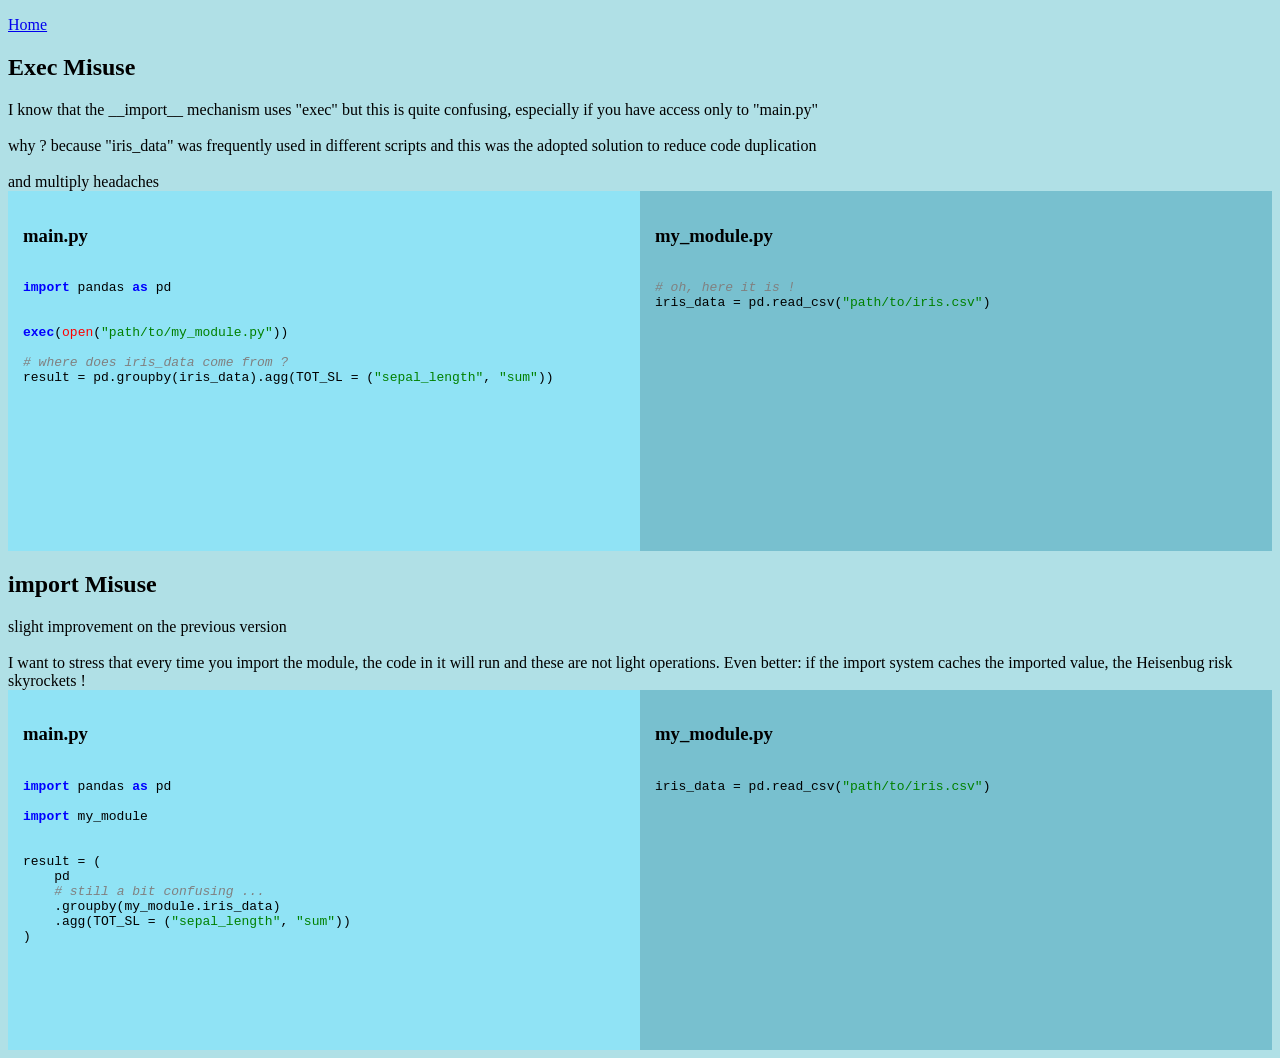
==== programming_crimes.html @ 82d040d2 "add multiple pages and css" ====
<!DOCTYPE html>
<html lang="en">
<head>
    <meta charset="UTF-8">
    <title>Guido Beggiato's GH Page</title>
    <link rel="stylesheet" href="styles.css">

    <!-- <style> -->
    <!--     .container { -->
    <!--         display: flex; -->
    <!--         width: 100%; -->
    <!--         height: 40vh; -->
    <!--     } -->
    <!--     .column { -->
    <!--         flex: 1; -->
    <!--         padding: 15px; -->
    <!--         overflow-y: auto; -->
    <!--     } -->
    <!--     .left-column { -->
    <!--         background-color: #f0f0f0; -->
    <!--     } -->
    <!--     .right-column { -->
    <!--         background-color: #e0e0e0; -->
    <!--     } -->
    <!--     .keyword { color: blue; font-weight: bold; } -->
    <!--     .string { color: green; } -->
    <!--     .comment { color: gray; font-style: italic; } -->
    <!--     .function { color: red; } -->
    <!-- </style> -->

</head>

<body>
    <p><a href="index.html">Home</a></p>

    <h2>Exec Misuse</h2>
    I know that the __import__ mechanism uses "exec" but this is quite
    confusing, especially if you have access only to "main.py"
    <br>
    <br>
    why ? because "iris_data" was frequently used in different scripts and
    this was the adopted solution to reduce code duplication
    <br>
    <br>
    and multiply headaches
    <div class="container">

        <div class="column left-column">
            <h3>main.py</h3>
            <pre><code>
<span class="keyword">import</span> pandas <span class="keyword">as</span> pd


<span class="keyword">exec</span>(<span class="function">open</span>(<span class="string">"path/to/my_module.py"</span>))

<span class="comment"># where does iris_data come from ?</span>
result = pd.groupby(iris_data).agg(TOT_SL = (<span class="string">"sepal_length"</span>, <span class="string">"sum"</span>))
            </code></pre>
        </div>

        <div class="column right-column">
            <h3>my_module.py</h3>
            <pre><code>
<span class="comment"># oh, here it is !</span>
iris_data = pd.read_csv(<span class="string">"path/to/iris.csv"</span>)
            </code></pre>
        </div>

    </div>


    <h2>import Misuse</h2>
    slight improvement on the previous version
    <br>
    <br>
    I want to stress that every time you import the module, the code in it will
    run and these are not light operations. Even better: if the import system
    caches the imported value, the Heisenbug risk skyrockets !
    <div class="container">

        <div class="column left-column">
            <h3>main.py</h3>
            <pre><code>
<span class="keyword">import</span> pandas <span class="keyword">as</span> pd

<span class="keyword">import</span> my_module


result = (
    pd
    <span class="comment"># still a bit confusing ...</span>
    .groupby(my_module.iris_data)
    .agg(TOT_SL = (<span class="string">"sepal_length"</span>, <span class="string">"sum"</span>))
)
            </code></pre>
        </div>

        <div class="column right-column">
            <h3>my_module.py</h3>
            <pre><code>
iris_data = pd.read_csv(<span class="string">"path/to/iris.csv"</span>)
            </code></pre>
        </div>

    </div>

</body>

<!-- <!DOCTYPE html> -->
<!-- <html lang="en"> -->
<!-- <head> -->
<!--     <meta charset="UTF-8"> -->
<!--     <title>Two-Column Python Code</title> -->
<!-- </head> -->
<!-- <body> -->




<!-- </body> -->

<!-- </html> -->
<!---->
<!-- <!DOCTYPE html> -->
<!-- <html lang="en"> -->
<!-- <head> -->
<!--     <meta charset="UTF-8"> -->
<!--     <title>Two-Column Python Code</title> -->
<!--     <style> -->
<!--         .container { -->
<!--             display: flex; -->
<!--             width: 100%; -->
<!--             height: 100vh; -->
<!--         } -->
<!--         .column { -->
<!--             flex: 1; -->
<!--             padding: 15px; -->
<!--             overflow-y: auto; -->
<!--         } -->
<!--         .left-column { -->
<!--             background-color: #f0f0f0; -->
<!--         } -->
<!--         .right-column { -->
<!--             background-color: #e0e0e0; -->
<!--         } -->
<!--         .keyword { color: blue; font-weight: bold; } -->
<!--         .string { color: green; } -->
<!--         .comment { color: gray; font-style: italic; } -->
<!--         .function { color: red; } -->
<!--     </style> -->
<!-- </head> -->
<!-- <body> -->
<!---->
<!--     <h2>the single column section</h2> -->
<!--     this is what happened -->
<!---->
<!--     <div class="container"> -->
<!---->
<!--         <div class="column left-column"> -->
            <!-- Add your first column content here -->
<!---->
<!--             <h2>my_module.py</h2> -->
<!--             <p>the file containing stuff</p> -->
<!---->
<!--             <pre><code> -->
<!-- <span class="keyword">def</span> <span class="function">example_function</span>(): -->
<!--     <span class="comment"># This is a comment</span> -->
<!--     <span class="keyword">print</span>(<span class="string">"Hello, World!"</span>) -->
<!--             </code></pre> -->
<!---->
<!---->
<!---->
<!--         </div> -->
<!---->
<!--         <div class="column right-column"> -->
<!--             <h2>main.py</h2> -->
<!--             <p>the main file</p> -->
<!---->
<!--             <pre><code> -->
<!-- <span class="keyword">from</span> my_module <span class="keyword">import</span> example_function -->
<!---->
<!---->
<!-- <span class="keyword">if</span> __name__ == <span class="string">"__main__"</span>: -->
<!--     <span class="function">example_function</span>() -->
<!--             </code></pre> -->
<!--         </div> -->
<!--     </div> -->
<!-- </body> -->
<!-- </html> -->
<!---->
<!-- <!DOCTYPE html> -->
<!-- <html lang="en"> -->
<!-- <head> -->
<!--     <meta charset="UTF-8"> -->
<!--     <title>Python Code Highlight</title> -->
<!--     <style> -->
<!--         .keyword { color: blue; font-weight: bold; } -->
<!--         .string { color: green; } -->
<!--         .comment { color: gray; font-style: italic; } -->
<!--         .function { color: red; } -->
<!--         pre { -->
<!--             background-color: #f4f4f4; -->
<!--             padding: 15px; -->
<!--             border-radius: 5px; -->
<!--             overflow-x: auto; -->
<!--         } -->
<!--     </style> -->
<!-- </head> -->
<!-- <body> -->
<!--     some introduction text -->
<!--     <pre> -->
<!--     <h1> -->
<!--     the first file -->
<!--     </h1> -->
<!--     <code> -->
<!---->
<!-- <span class="keyword">def</span> <span class="function">example_function</span>(): -->
<!--     <span class="comment"># This is a comment</span> -->
<!--     <span class="keyword">print</span>(<span class="string">"Hello, World!"</span>) -->
<!---->
<!-- <span class="keyword">if</span> __name__ == <span class="string">"__main__"</span>: -->
<!--     <span class="function">example_function</span>() -->
<!---->
<!--     </code> -->
<!--     </pre> -->
<!-- </body> -->
<!-- </html> -->
---- styles.css ----
body {
  background-color: powderblue;
}
.container {
    display: flex;
    width: 100%;
    height: 40vh;
}
.column {
    flex: 1;
    padding: 15px;
    overflow-y: auto;
}
.left-column {
    background-color: #90E3F5;
    /* background-color: #f0f0f0; */
}
.right-column {
    background-color: #78C0CF;
    /* background-color: #e0e0e0; */
}
.keyword { color: blue; font-weight: bold; }
.string { color: green; }
.comment { color: gray; font-style: italic; }
.function { color: red; }
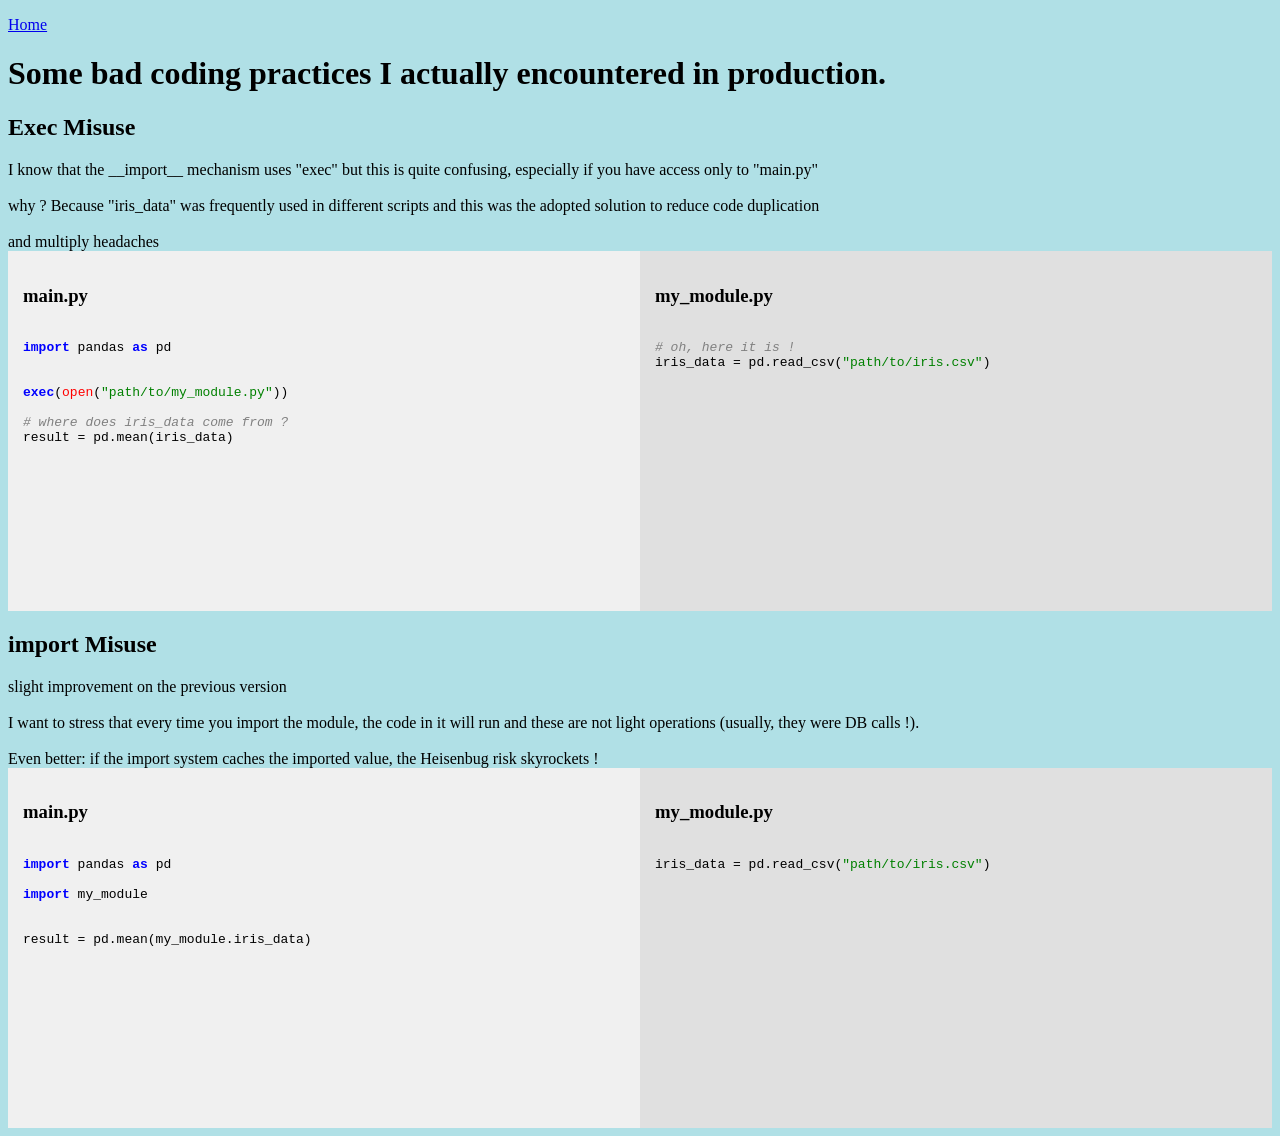
==== commit fd2cf836: "spell check, videogame page" ====
--- a/programming_crimes.html
+++ b/programming_crimes.html
@@ -4,47 +4,22 @@
     <meta charset="UTF-8">
     <title>Guido Beggiato's GH Page</title>
     <link rel="stylesheet" href="styles.css">
-
-    <!-- <style> -->
-    <!--     .container { -->
-    <!--         display: flex; -->
-    <!--         width: 100%; -->
-    <!--         height: 40vh; -->
-    <!--     } -->
-    <!--     .column { -->
-    <!--         flex: 1; -->
-    <!--         padding: 15px; -->
-    <!--         overflow-y: auto; -->
-    <!--     } -->
-    <!--     .left-column { -->
-    <!--         background-color: #f0f0f0; -->
-    <!--     } -->
-    <!--     .right-column { -->
-    <!--         background-color: #e0e0e0; -->
-    <!--     } -->
-    <!--     .keyword { color: blue; font-weight: bold; } -->
-    <!--     .string { color: green; } -->
-    <!--     .comment { color: gray; font-style: italic; } -->
-    <!--     .function { color: red; } -->
-    <!-- </style> -->
-
 </head>
 
 <body>
     <p><a href="index.html">Home</a></p>
-
+    <h1>Some bad coding practices I actually encountered in production.</h1>
     <h2>Exec Misuse</h2>
     I know that the __import__ mechanism uses "exec" but this is quite
     confusing, especially if you have access only to "main.py"
     <br>
     <br>
-    why ? because "iris_data" was frequently used in different scripts and
+    why ? Because "iris_data" was frequently used in different scripts and
     this was the adopted solution to reduce code duplication
     <br>
     <br>
     and multiply headaches
     <div class="container">
-
         <div class="column left-column">
             <h3>main.py</h3>
             <pre><code>
@@ -54,10 +29,9 @@
 <span class="keyword">exec</span>(<span class="function">open</span>(<span class="string">"path/to/my_module.py"</span>))
 
 <span class="comment"># where does iris_data come from ?</span>
-result = pd.groupby(iris_data).agg(TOT_SL = (<span class="string">"sepal_length"</span>, <span class="string">"sum"</span>))
+result = pd.mean(iris_data)
             </code></pre>
         </div>
-
         <div class="column right-column">
             <h3>my_module.py</h3>
             <pre><code>
@@ -65,19 +39,18 @@
 iris_data = pd.read_csv(<span class="string">"path/to/iris.csv"</span>)
             </code></pre>
         </div>
-
     </div>
-
-
     <h2>import Misuse</h2>
     slight improvement on the previous version
     <br>
     <br>
     I want to stress that every time you import the module, the code in it will
-    run and these are not light operations. Even better: if the import system
-    caches the imported value, the Heisenbug risk skyrockets !
+    run and these are not light operations (usually, they were DB calls !).
+    <br>
+    <br>
+    Even better: if the import system caches the imported value, the Heisenbug
+    risk skyrockets !
     <div class="container">
-
         <div class="column left-column">
             <h3>main.py</h3>
             <pre><code>
@@ -86,143 +59,14 @@
 <span class="keyword">import</span> my_module
 
 
-result = (
-    pd
-    <span class="comment"># still a bit confusing ...</span>
-    .groupby(my_module.iris_data)
-    .agg(TOT_SL = (<span class="string">"sepal_length"</span>, <span class="string">"sum"</span>))
-)
+result = pd.mean(my_module.iris_data)
             </code></pre>
         </div>
-
         <div class="column right-column">
             <h3>my_module.py</h3>
             <pre><code>
 iris_data = pd.read_csv(<span class="string">"path/to/iris.csv"</span>)
             </code></pre>
         </div>
-
     </div>
-
 </body>
-
-<!-- <!DOCTYPE html> -->
-<!-- <html lang="en"> -->
-<!-- <head> -->
-<!--     <meta charset="UTF-8"> -->
-<!--     <title>Two-Column Python Code</title> -->
-<!-- </head> -->
-<!-- <body> -->
-
-
-
-
-<!-- </body> -->
-
-<!-- </html> -->
-<!---->
-<!-- <!DOCTYPE html> -->
-<!-- <html lang="en"> -->
-<!-- <head> -->
-<!--     <meta charset="UTF-8"> -->
-<!--     <title>Two-Column Python Code</title> -->
-<!--     <style> -->
-<!--         .container { -->
-<!--             display: flex; -->
-<!--             width: 100%; -->
-<!--             height: 100vh; -->
-<!--         } -->
-<!--         .column { -->
-<!--             flex: 1; -->
-<!--             padding: 15px; -->
-<!--             overflow-y: auto; -->
-<!--         } -->
-<!--         .left-column { -->
-<!--             background-color: #f0f0f0; -->
-<!--         } -->
-<!--         .right-column { -->
-<!--             background-color: #e0e0e0; -->
-<!--         } -->
-<!--         .keyword { color: blue; font-weight: bold; } -->
-<!--         .string { color: green; } -->
-<!--         .comment { color: gray; font-style: italic; } -->
-<!--         .function { color: red; } -->
-<!--     </style> -->
-<!-- </head> -->
-<!-- <body> -->
-<!---->
-<!--     <h2>the single column section</h2> -->
-<!--     this is what happened -->
-<!---->
-<!--     <div class="container"> -->
-<!---->
-<!--         <div class="column left-column"> -->
-            <!-- Add your first column content here -->
-<!---->
-<!--             <h2>my_module.py</h2> -->
-<!--             <p>the file containing stuff</p> -->
-<!---->
-<!--             <pre><code> -->
-<!-- <span class="keyword">def</span> <span class="function">example_function</span>(): -->
-<!--     <span class="comment"># This is a comment</span> -->
-<!--     <span class="keyword">print</span>(<span class="string">"Hello, World!"</span>) -->
-<!--             </code></pre> -->
-<!---->
-<!---->
-<!---->
-<!--         </div> -->
-<!---->
-<!--         <div class="column right-column"> -->
-<!--             <h2>main.py</h2> -->
-<!--             <p>the main file</p> -->
-<!---->
-<!--             <pre><code> -->
-<!-- <span class="keyword">from</span> my_module <span class="keyword">import</span> example_function -->
-<!---->
-<!---->
-<!-- <span class="keyword">if</span> __name__ == <span class="string">"__main__"</span>: -->
-<!--     <span class="function">example_function</span>() -->
-<!--             </code></pre> -->
-<!--         </div> -->
-<!--     </div> -->
-<!-- </body> -->
-<!-- </html> -->
-<!---->
-<!-- <!DOCTYPE html> -->
-<!-- <html lang="en"> -->
-<!-- <head> -->
-<!--     <meta charset="UTF-8"> -->
-<!--     <title>Python Code Highlight</title> -->
-<!--     <style> -->
-<!--         .keyword { color: blue; font-weight: bold; } -->
-<!--         .string { color: green; } -->
-<!--         .comment { color: gray; font-style: italic; } -->
-<!--         .function { color: red; } -->
-<!--         pre { -->
-<!--             background-color: #f4f4f4; -->
-<!--             padding: 15px; -->
-<!--             border-radius: 5px; -->
-<!--             overflow-x: auto; -->
-<!--         } -->
-<!--     </style> -->
-<!-- </head> -->
-<!-- <body> -->
-<!--     some introduction text -->
-<!--     <pre> -->
-<!--     <h1> -->
-<!--     the first file -->
-<!--     </h1> -->
-<!--     <code> -->
-<!---->
-<!-- <span class="keyword">def</span> <span class="function">example_function</span>(): -->
-<!--     <span class="comment"># This is a comment</span> -->
-<!--     <span class="keyword">print</span>(<span class="string">"Hello, World!"</span>) -->
-<!---->
-<!-- <span class="keyword">if</span> __name__ == <span class="string">"__main__"</span>: -->
-<!--     <span class="function">example_function</span>() -->
-<!---->
-<!--     </code> -->
-<!--     </pre> -->
-<!-- </body> -->
-<!-- </html> -->
-
--- a/styles.css
+++ b/styles.css
@@ -12,12 +12,10 @@
     overflow-y: auto;
 }
 .left-column {
-    background-color: #90E3F5;
-    /* background-color: #f0f0f0; */
+    background-color: #f0f0f0;
 }
 .right-column {
-    background-color: #78C0CF;
-    /* background-color: #e0e0e0; */
+    background-color: #e0e0e0;
 }
 .keyword { color: blue; font-weight: bold; }
 .string { color: green; }
